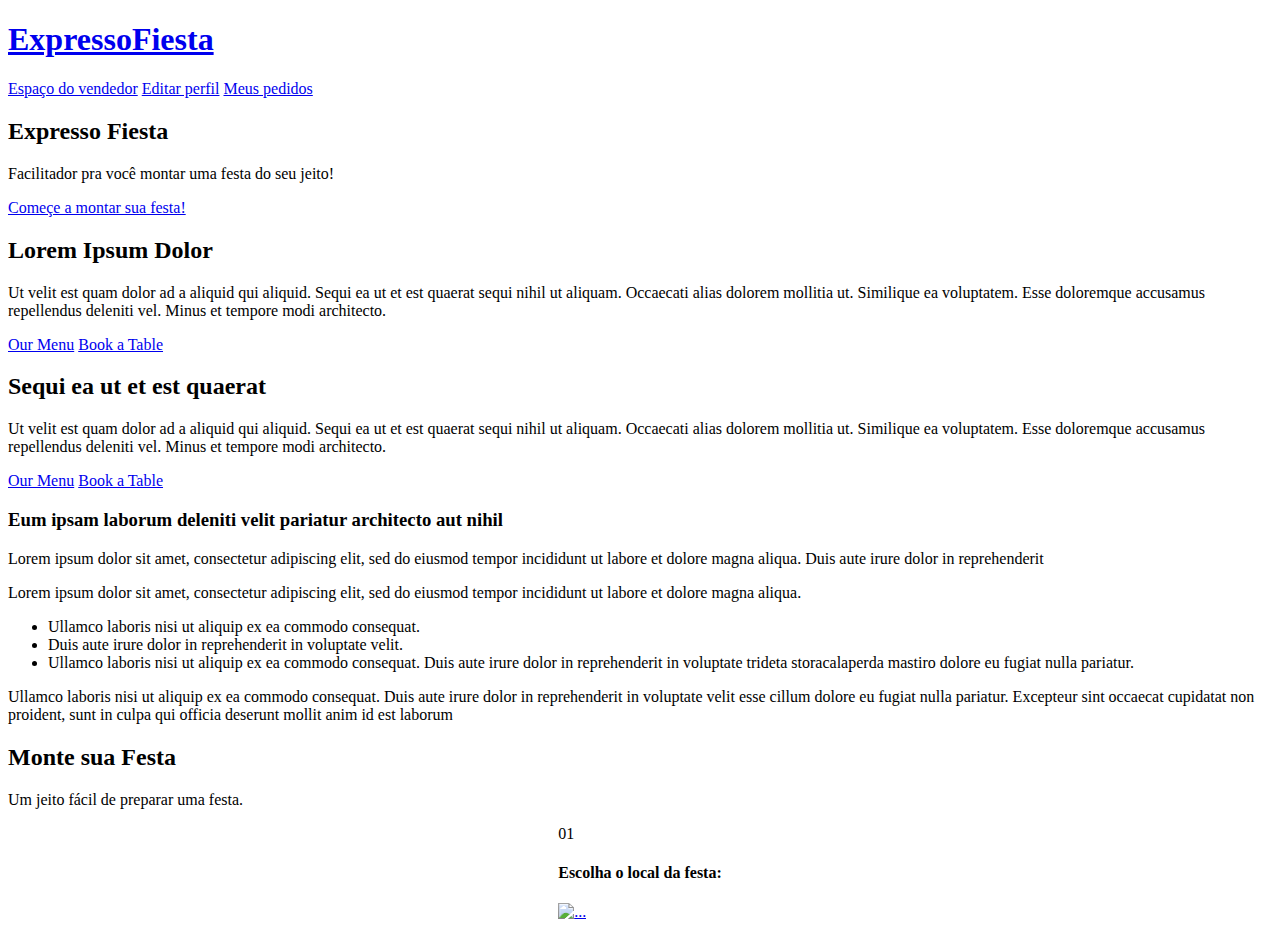
==== src/Delicious/index.html @ 1246bcc7 "limpando html do crud produtos" ====
<!DOCTYPE html>
<html lang="pt-BR">
  <head>
    <meta charset="utf-8" />
    <meta content="width=device-width, initial-scale=1.0" name="viewport" />

    <title>Delicious Bootstrap Template - Index</title>
    <meta content="" name="description" />
    <meta content="" name="keywords" />

    <!-- Favicons -->
    <link href="assets/img/favicon.png" rel="icon" />
    <link href="assets/img/apple-touch-icon.png" rel="apple-touch-icon" />

    <!-- Google Fonts -->
    <link
      href="https://fonts.googleapis.com/css?family=Poppins:300,300i,400,400i,600,600i,700,700i|Satisfy|Comic+Neue:300,300i,400,400i,700,700i"
      rel="stylesheet"
    />

    <!-- Vendor CSS Files -->
    <link href="assets/vendor/animate.css/animate.min.css" rel="stylesheet" />
    <link
      href="assets/vendor/bootstrap/css/bootstrap.min.css"
      rel="stylesheet"
    />
    <link
      href="assets/vendor/bootstrap-icons/bootstrap-icons.css"
      rel="stylesheet"
    />
    <link href="assets/vendor/boxicons/css/boxicons.min.css" rel="stylesheet" />
    <link
      href="assets/vendor/glightbox/css/glightbox.min.css"
      rel="stylesheet"
    />
    <link href="assets/vendor/swiper/swiper-bundle.min.css" rel="stylesheet" />

    <!-- Template Main CSS File -->
    <link href="assets/css/style.css" rel="stylesheet" />
  </head>

  <body>
    <!-- ======= Header ======= -->
    <header
      id="header"
      class="fixed-top d-flex align-items-center header-transparent"
    >
      <div
        class="container-fluid container-xl d-flex align-items-center justify-content-between"
      >
        <div class="logo me-auto">
          <h1><a href="index.html">ExpressoFiesta</a></h1>
        </div>
<!-- limpando html -->

        <a href="/src/pages/CrudProdutos.html" class="book-a-table-btn scrollto"
        >Espaço do vendedor</a>

        <a href="/src/pages/Perfil.html" class="book-a-table-btn scrollto"
          >Editar perfil</a
        >
        <a href="/src/pages/Perfil.html" class="book-a-table-btn scrollto"
        >Meus pedidos</a
      >
      </div>
    </header>
    <!-- End Header -->

    <!-- ======= Hero Section ======= -->
    <section id="hero">
      <div class="hero-container">
        <div
          id="heroCarousel"
          data-bs-interval="5000"
          class="carousel slide carousel-fade"
          data-bs-ride="carousel"
        >
          <ol class="carousel-indicators" id="hero-carousel-indicators"></ol>

          <div class="carousel-inner" role="listbox">
            <!-- Slide 1 -->
            <div
              class="carousel-item active"
              style="background-image: url(assets/img/slide/slide-1.jpg)"
            >
              <div class="carousel-container">
                <div class="carousel-content">
                  <h2 class="animate__animated animate__fadeInDown">
                    <span>Expresso</span> Fiesta
                  </h2>
                  <p class="animate__animated animate__fadeInUp">
                    Facilitador pra você montar uma festa do seu jeito!
                  </p>
                  <div>
                    <a
                      href="#book-a-table"
                      class="btn-book animate__animated animate__fadeInUp scrollto"
                      >Começe a montar sua festa!</a
                    >
                  </div>
                </div>
              </div>
            </div>

            <!-- Slide 2 -->
            <div
              class="carousel-item"
              style="background-image: url(assets/img/slide/slide-2.jpg)"
            >
              <div class="carousel-container">
                <div class="carousel-content">
                  <h2 class="animate__animated animate__fadeInDown">
                    Lorem Ipsum Dolor
                  </h2>
                  <p class="animate__animated animate__fadeInUp">
                    Ut velit est quam dolor ad a aliquid qui aliquid. Sequi ea
                    ut et est quaerat sequi nihil ut aliquam. Occaecati alias
                    dolorem mollitia ut. Similique ea voluptatem. Esse
                    doloremque accusamus repellendus deleniti vel. Minus et
                    tempore modi architecto.
                  </p>
                  <div>
                    <a
                      href="#menu"
                      class="btn-menu animate__animated animate__fadeInUp scrollto"
                      >Our Menu</a
                    >
                    <a
                      href="#book-a-table"
                      class="btn-book animate__animated animate__fadeInUp scrollto"
                      >Book a Table</a
                    >
                  </div>
                </div>
              </div>
            </div>

            <!-- Slide 3 -->
            <div
              class="carousel-item"
              style="background-image: url(assets/img/slide/slide-3.jpg)"
            >
              <div class="carousel-container">
                <div class="carousel-content">
                  <h2 class="animate__animated animate__fadeInDown">
                    Sequi ea ut et est quaerat
                  </h2>
                  <p class="animate__animated animate__fadeInUp">
                    Ut velit est quam dolor ad a aliquid qui aliquid. Sequi ea
                    ut et est quaerat sequi nihil ut aliquam. Occaecati alias
                    dolorem mollitia ut. Similique ea voluptatem. Esse
                    doloremque accusamus repellendus deleniti vel. Minus et
                    tempore modi architecto.
                  </p>
                  <div>
                    <a
                      href="#menu"
                      class="btn-menu animate__animated animate__fadeInUp scrollto"
                      >Our Menu</a
                    >
                    <a
                      href="#book-a-table"
                      class="btn-book animate__animated animate__fadeInUp scrollto"
                      >Book a Table</a
                    >
                  </div>
                </div>
              </div>
            </div>
          </div>

          <a
            class="carousel-control-prev"
            href="#heroCarousel"
            role="button"
            data-bs-slide="prev"
          >
            <span
              class="carousel-control-prev-icon bi bi-chevron-left"
              aria-hidden="true"
            ></span>
          </a>

          <a
            class="carousel-control-next"
            href="#heroCarousel"
            role="button"
            data-bs-slide="next"
          >
            <span
              class="carousel-control-next-icon bi bi-chevron-right"
              aria-hidden="true"
            ></span>
          </a>
        </div>
      </div>
    </section>
    <!-- End Hero -->

    <main id="main">
      <!-- ======= About Section ======= -->
      <section id="about" class="about">
        <div class="container-fluid">
          <div class="row">
            <div
              class="col-lg-5 align-items-stretch video-box"
              style="background-image: url('assets/img/about.jpg')"
            >
              <a
                href="https://www.youtube.com/watch?v=jDDaplaOz7Q"
                class="venobox play-btn mb-4"
                data-vbtype="video"
                data-autoplay="true"
              ></a>
            </div>

            <div
              class="col-lg-7 d-flex flex-column justify-content-center align-items-stretch"
            >
              <div class="content">
                <h3>
                  Eum ipsam laborum deleniti
                  <strong>velit pariatur architecto aut nihil</strong>
                </h3>
                <p>
                  Lorem ipsum dolor sit amet, consectetur adipiscing elit, sed
                  do eiusmod tempor incididunt ut labore et dolore magna aliqua.
                  Duis aute irure dolor in reprehenderit
                </p>
                <p class="fst-italic">
                  Lorem ipsum dolor sit amet, consectetur adipiscing elit, sed
                  do eiusmod tempor incididunt ut labore et dolore magna aliqua.
                </p>
                <ul>
                  <li>
                    <i class="bx bx-check-double"></i> Ullamco laboris nisi ut
                    aliquip ex ea commodo consequat.
                  </li>
                  <li>
                    <i class="bx bx-check-double"></i> Duis aute irure dolor in
                    reprehenderit in voluptate velit.
                  </li>
                  <li>
                    <i class="bx bx-check-double"></i> Ullamco laboris nisi ut
                    aliquip ex ea commodo consequat. Duis aute irure dolor in
                    reprehenderit in voluptate trideta storacalaperda mastiro
                    dolore eu fugiat nulla pariatur.
                  </li>
                </ul>
                <p>
                  Ullamco laboris nisi ut aliquip ex ea commodo consequat. Duis
                  aute irure dolor in reprehenderit in voluptate velit esse
                  cillum dolore eu fugiat nulla pariatur. Excepteur sint
                  occaecat cupidatat non proident, sunt in culpa qui officia
                  deserunt mollit anim id est laborum
                </p>
              </div>
            </div>
          </div>
        </div>
      </section>

      <section id="why-us" class="why-us">
        <div class="container">
          <div class="section-title">
            <h2>Monte sua <span>Festa</span></h2>
            <p>Um jeito fácil de preparar uma festa.</p>
          </div>

          <div
            class="row"
            style="display: flex; align-items: center; justify-content: center"
          >
            <div class="col-lg-4">
              <div class="box">
                <span>01</span>
                <h4>Escolha o local da festa:</h4>
                <a href="/src/pages/LocalLista.html"
                  ><img
                    src="/src/AssetsImg/locacao.jpg"
                    class="img-thumbnail"
                    alt="..."
                /></a>
              </div>
            </div>
        
    <!-- Template Main JS File -->
    <script src="assets/js/main.js"></script>
  </body>
</html>
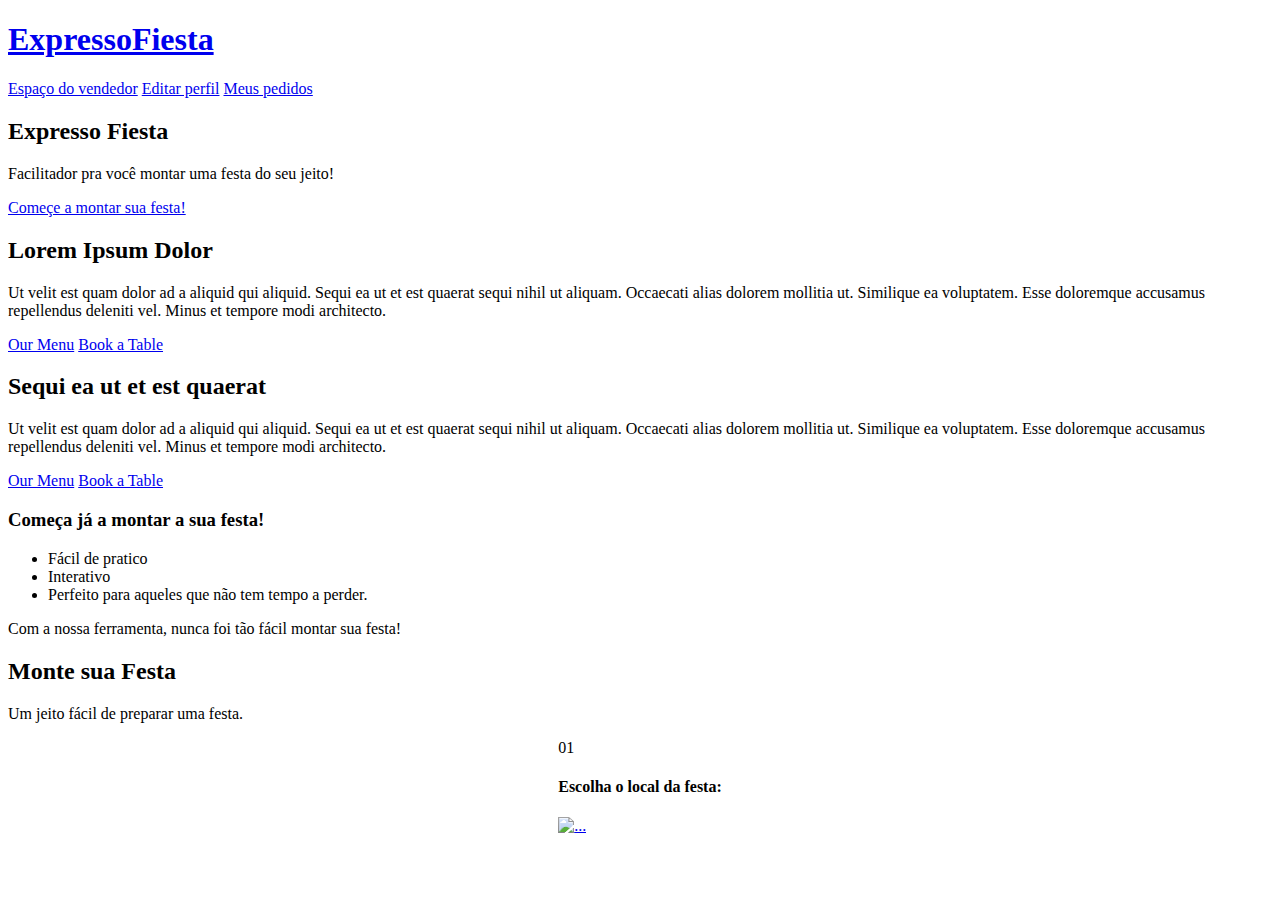
==== commit 2e3acee8: "prop fix" ====
--- a/src/Delicious/index.html
+++ b/src/Delicious/index.html
@@ -59,7 +59,7 @@
         <a href="/src/pages/Perfil.html" class="book-a-table-btn scrollto"
           >Editar perfil</a
         >
-        <a href="/src/pages/Perfil.html" class="book-a-table-btn scrollto"
+        <a href="/src/pages/Pedidos.html" class="book-a-table-btn scrollto"
         >Meus pedidos</a
       >
       </div>
@@ -93,7 +93,7 @@
                   </p>
                   <div>
                     <a
-                      href="#book-a-table"
+                      href="/src/pages/LocalLista.html"
                       class="btn-book animate__animated animate__fadeInUp scrollto"
                       >Começe a montar sua festa!</a
                     >
@@ -206,12 +206,12 @@
               class="col-lg-5 align-items-stretch video-box"
               style="background-image: url('assets/img/about.jpg')"
             >
-              <a
+              <!-- <a
                 href="https://www.youtube.com/watch?v=jDDaplaOz7Q"
                 class="venobox play-btn mb-4"
                 data-vbtype="video"
                 data-autoplay="true"
-              ></a>
+              ></a> -->
             </div>
 
             <div
@@ -219,10 +219,10 @@
             >
               <div class="content">
                 <h3>
-                  Eum ipsam laborum deleniti
-                  <strong>velit pariatur architecto aut nihil</strong>
+                  Começa já a 
+                  <strong>montar a sua festa!</strong>
                 </h3>
-                <p>
+                <!-- <p>
                   Lorem ipsum dolor sit amet, consectetur adipiscing elit, sed
                   do eiusmod tempor incididunt ut labore et dolore magna aliqua.
                   Duis aute irure dolor in reprehenderit
@@ -230,29 +230,20 @@
                 <p class="fst-italic">
                   Lorem ipsum dolor sit amet, consectetur adipiscing elit, sed
                   do eiusmod tempor incididunt ut labore et dolore magna aliqua.
-                </p>
+                </p> -->
                 <ul>
                   <li>
-                    <i class="bx bx-check-double"></i> Ullamco laboris nisi ut
-                    aliquip ex ea commodo consequat.
+                    <i class="bx bx-check-double"></i> Fácil de pratico
                   </li>
                   <li>
-                    <i class="bx bx-check-double"></i> Duis aute irure dolor in
-                    reprehenderit in voluptate velit.
+                    <i class="bx bx-check-double"></i> Interativo
                   </li>
                   <li>
-                    <i class="bx bx-check-double"></i> Ullamco laboris nisi ut
-                    aliquip ex ea commodo consequat. Duis aute irure dolor in
-                    reprehenderit in voluptate trideta storacalaperda mastiro
-                    dolore eu fugiat nulla pariatur.
+                    <i class="bx bx-check-double"></i> Perfeito para aqueles que não tem tempo a perder.
                   </li>
                 </ul>
                 <p>
-                  Ullamco laboris nisi ut aliquip ex ea commodo consequat. Duis
-                  aute irure dolor in reprehenderit in voluptate velit esse
-                  cillum dolore eu fugiat nulla pariatur. Excepteur sint
-                  occaecat cupidatat non proident, sunt in culpa qui officia
-                  deserunt mollit anim id est laborum
+                 Com a nossa ferramenta, nunca foi tão fácil montar sua festa!
                 </p>
               </div>
             </div>
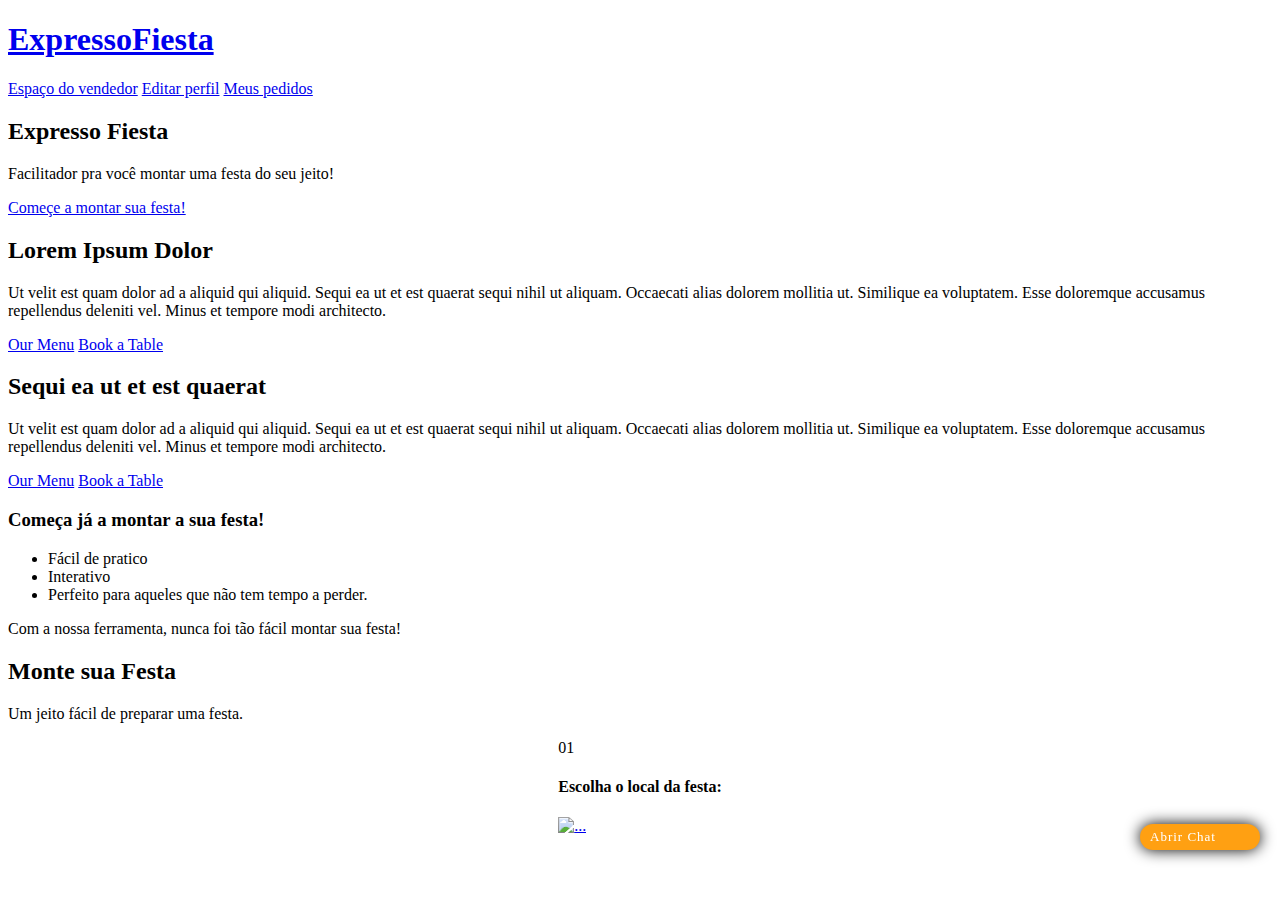
==== commit 136abf37: "dx" ====
--- a/src/Delicious/index.html
+++ b/src/Delicious/index.html
@@ -8,6 +8,9 @@
     <meta content="" name="description" />
     <meta content="" name="keywords" />
 
+    <link rel="stylesheet" href="chat.css" />
+    <script src="response.js" defer></script>
+    <script src="chatBot.js" defer></script>
     <!-- Favicons -->
     <link href="assets/img/favicon.png" rel="icon" />
     <link href="assets/img/apple-touch-icon.png" rel="apple-touch-icon" />
@@ -270,10 +273,33 @@
                   ><img
                     src="/src/AssetsImg/locacao.jpg"
                     class="img-thumbnail"
-                    alt="..."
+                    alt="..."chatBox
                 /></a>
               </div>
             </div>
+            
+            <div class="containerChatBot allChatBox openClose ">
+              <div class="chat-header">
+                  <div class="title">Em que posso ajudar?</div>
+                  <button class="closeOpen button-chatBot"> Close </button>
+              </div>
+              <div class="chat-body">
+                  <div class="chatbot-message">
+                      <txt>Boa tarde sou o chatBot inteligente futuramente irei fazer masic oisa, mas por enquanto consigo te
+                          ajduar nas suas escolha para uma festa melhor, caso queira digite<br> <b>RECOMENDAÇAO</b> ou <b>ajuda</b>
+                      </txt>
+                  </div>
+              </div>
+              <div class="chat-input">
+                  <div class="input-sec">
+                      <input type="text" id="txtInput" placeholder="Digite" autofocus />
+                  </div>
+                  <div class="send">
+                      Enviar
+                  </div>
+              </div>
+          </div>
+          <div class="container-chatBox button-chatBot">Abrir Chat</div>
         
     <!-- Template Main JS File -->
     <script src="assets/js/main.js"></script>
--- a/src/Delicious/chat.css
+++ b/src/Delicious/chat.css
@@ -0,0 +1,124 @@
+@import url("https://fonts.googleapis.com/css2?family=Fira+Code:wght@400;500;600&family=Poppins:wght@200;300&display=swap");
+
+
+
+.containerChatBot {
+    --light-color: #fff;
+    height: 420px;
+    width: 350px !important;
+    background: var(--light-color);
+    position: fixed;
+    bottom: 50px;
+    right: 20px;
+    box-shadow: 0px 0px 15px 0px black;
+}
+
+.container-chatBox {
+    --light-color: #fff;
+    height: auto;
+    padding: 5px;
+    width: 100px!important;
+    background: var(--light-color);
+    position: fixed;
+    bottom: 50px;
+    right: 20px;
+    box-shadow: 0px 0px 15px 0px black;
+}
+
+.button-chatBot{
+    background: #ffb03b;
+    color: #fff;
+    border-radius: 50px;
+    padding: 5px 10px;
+    font-size: 13px;
+    font-weight: 500;
+    letter-spacing: 1px;
+    transition: 0.3s;
+    white-space: nowrap;
+    cursor: pointer;
+  }
+  .button-chatBot {
+    background: #ffa012;
+    color: #fff;
+  }
+
+.chat-header {
+    height: 60px;
+    display: flex;
+    align-items: center;
+    padding: 0px 30px;
+    background: rgba(26, 24, 22, 0.85);
+    color: var(--light-color);
+    font-size: 1.5rem;
+}
+
+.chat-header .logo {
+    height: 35px;
+    width: 35px;
+    box-shadow: 0px 0px 10px 0px black;
+}
+
+.chat-header img {
+    height: 100%;
+    width: 100%;
+}
+
+.chat-header .title {
+    padding-left: 10px;
+}
+
+.chat-body {
+    height: 300px;
+    display: flex;
+    flex-direction: column;
+    padding: 8px 10px;
+    align-items: flex-end;
+    overflow-y: auto;
+}
+
+.openClose { 
+    display: none;
+}
+
+.chat-input {
+    height: 60px;
+    display: flex;
+    align-items: center;
+    border-top: 1px solid #ccc;
+}
+
+.input-sec {
+    flex: 9;
+}
+
+.send {
+    flex: 1;
+    padding-right: 4px;
+}
+
+#txtInput {
+    line-height: 30px;
+    padding: 8px 10px;
+    border: none;
+    outline: none;
+    caret-color: black;
+    font-size: 1rem;
+    width: 100%;
+}
+
+.chatbot-message,
+.user-message {
+    padding: 8px;
+    background: #ccc;
+    margin: 5px;
+    max-width: 300px;
+    word-break: break-all;  
+    border-radius: 10px 3px 10px 10px;
+}
+
+.chatbot-message {
+    background: #0652c0;
+    color: var(--light-color);
+    align-self: flex-start;
+    border-radius: 10px 10px 3px 10px;
+}